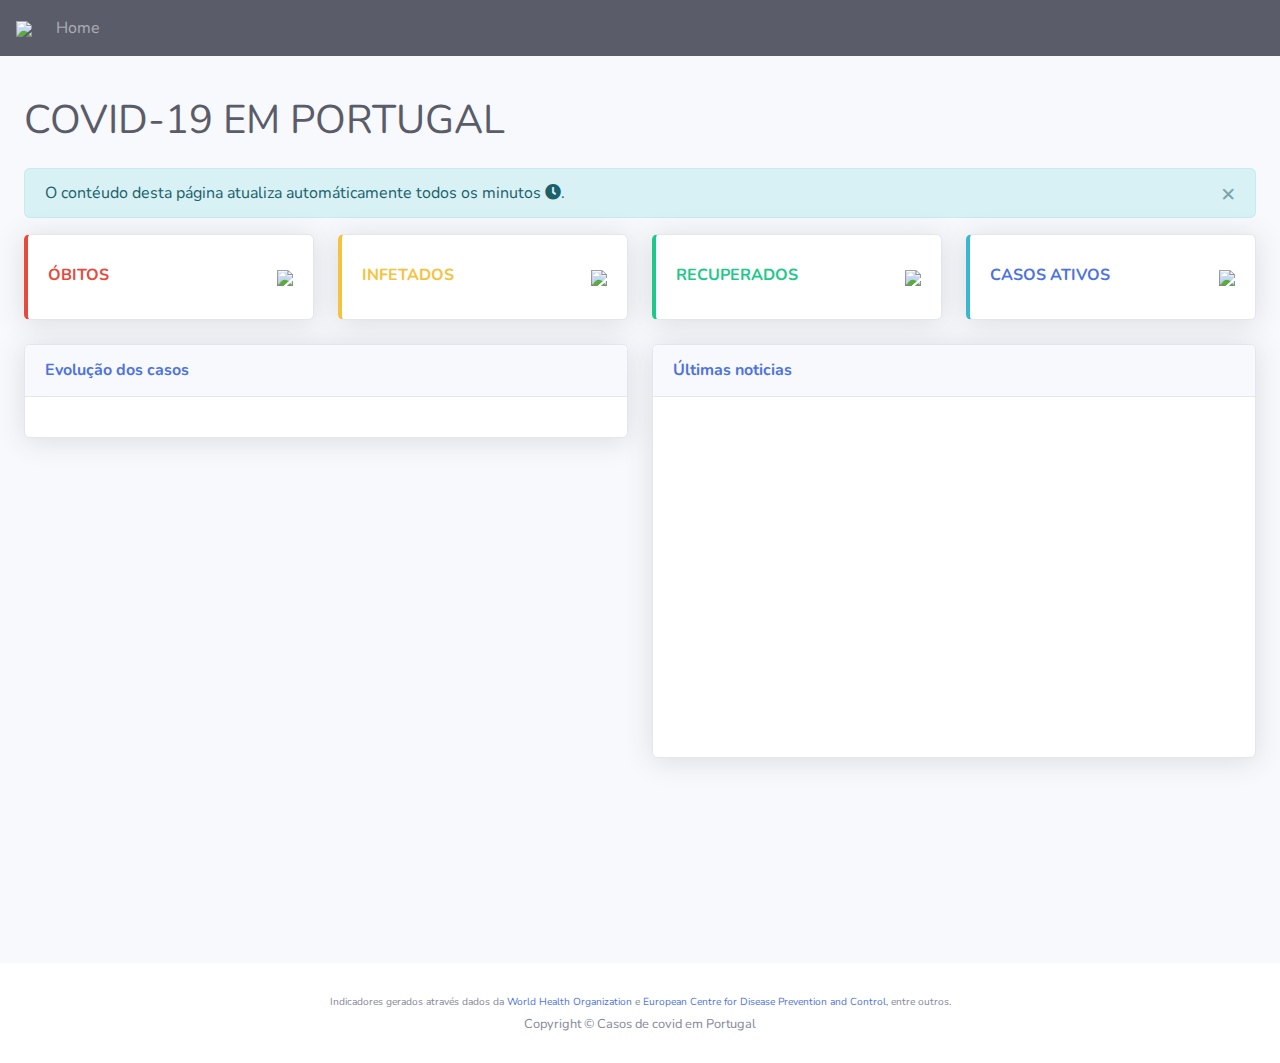
==== index.html @ 24ec82fb "bugfix" ====
<!DOCTYPE html>
<html lang="en">

<head>

  <meta charset="utf-8">
  <meta http-equiv="X-UA-Compatible" content="IE=edge">
  <meta name="viewport" content="width=device-width, initial-scale=1, shrink-to-fit=no">

  <title>COVID-19 em Portugal</title>
  <meta name="title" content="COVID-19 em Portugal">
  <meta name="description" content="Segue em tempo real os indicadores do COVID-19 em Portugal">
  <meta name="keywords" content="COVID-19, Corona, Virus, Portugal">
  <meta name="robots" content="index, follow">
  <meta http-equiv="Content-Type" content="text/html; charset=utf-8">
  <meta name="language" content="Portuguese">
  <meta property="og:title" content="COVID-19 em Portugal">
  <meta property="og:description" content="Segue em tempo real os indicadores do COVID-19 em Portugal">
  <meta property="og:url" content="http://coronavirusemportugal.pt/">
  <meta property="og:image" content="">
  <meta property="og:site_name" content="http://coronavirusemportugal.pt/images/thumb.jpeg">
  <meta name="twitter:card" content="summary_large_image">
  <meta name="twitter:image:alt" content="COVID-19 em Portugal">

  <link rel="icon" type="image/png" href="https://img.icons8.com/office/40/000000/coronavirus.png"" />

  <!-- Custom fonts for this template-->
  <link href="vendor/fontawesome-free/css/all.min.css" rel="stylesheet" type="text/css">
  <link href="https://fonts.googleapis.com/css?family=Nunito:200,200i,300,300i,400,400i,600,600i,700,700i,800,800i,900,900i" rel="stylesheet">

  <!-- Custom styles for this template-->
  <link href="css/sb-admin-2.min.css" rel="stylesheet">

  <script type='text/javascript' src='https://platform-api.sharethis.com/js/sharethis.js#property=5e6398ff21f6220012b26c99&product=inline-share-buttons&cms=website' async='async'></script>

</head>

<body id="page-top">

  <!-- Page Wrapper -->
  <div id="wrapper">

    <!-- Content Wrapper -->
    <div id="content-wrapper" class="d-flex flex-column">

      <!-- Main Content -->
      <div id="content">

        <nav class="navbar navbar-expand-md bg-dark navbar-dark">
          <!-- Brand -->
          <a class="navbar-brand" href="/"><img src="https://img.icons8.com/office/40/000000/coronavirus.png"/></a>

          <!-- Toggler/collapsibe Button -->
          <button class="navbar-toggler" type="button" data-toggle="collapse" data-target="#collapsibleNavbar">
            <span class="navbar-toggler-icon"></span>
          </button>

          <!-- Navbar links -->
          <div class="collapse navbar-collapse" id="collapsibleNavbar">
            <ul class="navbar-nav">
              <li class="nav-item">
                <a class="nav-link" href="#">Home</a>
              </li>
            </ul>
          </div>
        </nav>

        <!-- Begin Page Content -->
        <div class="container-fluid" style="margin-top:40px">

          <!-- Page Heading -->
          <div class="d-sm-flex align-items-center justify-content-between mb-4">
            <h1 class="hw mb-0 text-gray-800">COVID-19 EM PORTUGAL</h1>
            <div class="sharethis-inline-share-buttons"></div>
          </div>

          <div class="alert alert-info alert-dismissible fade show" class="display:none" role="alert" id="auto-update-info">
             O contéudo desta página atualiza automáticamente todos os minutos <i class="fa fa-clock"></i>.
             <button type="button" class="close" data-dismiss="alert" aria-label="Close">
               <span aria-hidden="true">&times;</span>
             </button>
           </div>

          <!-- Content Row -->
          <div class="row">
            <div class="col-6 col-xl-3 col-md-6 mb-4">
              <div class="card border-left-danger shadow h-100 py-2">
                <div class="card-body">
                  <div class="row no-gutters align-items-center">
                    <div class="col mr-2">
                      <div class="text-md font-weight-bold text-danger text-uppercase mb-1">Óbitos</div>
                      <div class="spinner-border spinner-border-sm float-right loader-data" style="display:none" role="status">
                        <span class="sr-only">Loading...</span>
                      </div>
                      <div class="h5 mb-0 font-weight-bold text-gray-800"><span id="deaths"></span> <span id="deathsToday" class="text-xs" style="display:none">( <span id="deathsTodayNumber"></span> hoje )</span></div>
                    </div>
                    <div class="col-auto d-none d-md-block">
                      <img src="https://img.icons8.com/ultraviolet/40/000000/hospital.png"/>
                    </div>
                  </div>
                </div>
              </div>
            </div>

            <div class="col-6 col-xl-3 col-md-6 mb-4">
              <div class="card border-left-warning shadow h-100 py-2">
                <div class="card-body">
                  <div class="row no-gutters align-items-center">
                    <div class="col mr-2">
                      <div class="text-md font-weight-bold text-warning text-uppercase mb-1">Infetados</div>
                      <div class="spinner-border spinner-border-sm float-right loader-data" style="display:none" role="status">
                        <span class="sr-only">Loading...</span>
                      </div>
                      <div class="h5 mb-0 font-weight-bold text-gray-800"><span id="infected"></span> <span id="infectedToday" class="text-xs" style="display:none">( <span id="infectedTodayNumber"></span> hoje )</span></div>
                    </div>
                    <div class="col-auto d-none d-md-block">
                      <img src="https://img.icons8.com/ultraviolet/40/000000/sneeze.png"/>
                    </div>
                  </div>
                </div>
              </div>
            </div>

            <!-- Earnings (Monthly) Card Example -->
            <div class="col-6 col-xl-3 col-md-6 mb-4">
              <div class="card border-left-success shadow h-100 py-2">
                <div class="card-body">
                  <div class="row no-gutters align-items-center">
                    <div class="col mr-2">
                      <div class="text-md font-weight-bold text-success text-uppercase mb-1">Recuperados</div>
                      <div class="spinner-border spinner-border-sm float-right loader-data" style="display:none" role="status">
                        <span class="sr-only">Loading...</span>
                      </div>
                      <div class="h5 mb-0 font-weight-bold text-gray-800" id="recovered"></div>
                    </div>
                    <div class="col-auto d-none d-md-block">
                      <img src="https://img.icons8.com/ultraviolet/40/000000/approval.png"/>
                    </div>
                  </div>
                </div>
              </div>
            </div>

            <!-- Earnings (Monthly) Card Example -->
            <div class="col-6 col-xl-3 col-md-6 mb-4">
              <div class="card border-left-info shadow h-100 py-2">
                <div class="card-body">
                  <div class="row no-gutters align-items-center">
                    <div class="col mr-2">
                      <div class="text-md font-weight-bold text-primary text-uppercase mb-1">Casos Ativos</div>
                      <div class="spinner-border spinner-border-sm float-right loader-data" style="display:none" role="status">
                        <span class="sr-only">Loading...</span>
                      </div>
                      <div class="h5 mb-0 font-weight-bold text-gray-800" id="active"></div>
                    </div>
                    <div class="col-auto d-none d-md-block">
                      <img src="https://img.icons8.com/ultraviolet/40/000000/chromatography.png"/>
                    </div>
                  </div>
                </div>
              </div>
            </div>

          </div>

          <!-- Content Row -->

          <div class="row">

            <!-- Area Chart -->
            <div class="col-xl-6 col-lg-6">
              <div class="card shadow mb-4">
                <!-- Card Header - Dropdown -->
                <div class="card-header py-3 d-flex flex-row align-items-center justify-content-between">
                  <h6 class="m-0 font-weight-bold text-primary">Evolução dos casos</h6>
                  <div class="spinner-border spinner-border-sm float-right loader-data" style="display:none" role="status">
                    <span class="sr-only">Loading...</span>
                  </div>
                </div>
                <!-- Card Body -->
                <div class="card-body">
                  <div id="chart"></div>
                </div>
              </div>
            </div>

            <!-- Pie Chart -->
            <div class="col-xl-6 col-lg-6">
              <div class="card shadow mb-4">
                <!-- Card Header - Dropdown -->
                <div class="card-header py-3 d-flex flex-row align-items-center justify-content-between">
                  <h6 class="m-0 font-weight-bold text-primary">Últimas noticias</h6>
                  <!--<a href="#" class="text-right text-success">Ver todas</a>-->
                  <div class="spinner-border spinner-border-sm float-right loader-news" style="display:none" role="status">
                    <span class="sr-only">Loading...</span>
                  </div>
                </div>
                <!-- Card Body -->
                <div class="card-body" id="news" style="height: 360px; overflow-y: auto;">
                  
                </div>
              </div>
            </div>
          </div>

          <!-- Content Row -->

          <div class="row">
            <div class="col-12">
              <div class="mb-4">
                <iframe data-aa="1340748" src="//acceptable.a-ads.com/1340748" scrolling="no" style="border:0px; padding:0; width:100%; height:100%; overflow:hidden" allowtransparency="true"></iframe>
              </div>
            </div>
          </div>

        </div>
        <!-- /.container-fluid -->

      </div>
      <!-- End of Main Content -->

      <!-- Footer -->
      <footer class="sticky-footer bg-white">
        <div class="container my-auto">
         <div class="copyright text-center my-auto" style="padding-bottom:10px">
          <small class="text-muted">Indicadores gerados através dados da <a href="https://www.who.int/">World
                        Health Organization</a> e <a
                        href="https://www.ecdc.europa.eu/en/geographical-distribution-2019-ncov-cases">European Centre
                        for Disease Prevention and Control</a>, entre outros.</small>
          </div>
          <div class="copyright text-center my-auto">
            <span>Copyright &copy; Casos de covid em Portugal</span>
          </div>
        </div>
      </footer>
      <!-- End of Footer -->

    </div>
    <!-- End of Content Wrapper -->

  </div>
  <!-- End of Page Wrapper -->

  <!-- Scroll to Top Button-->
  <a class="scroll-to-top rounded" href="#page-top">
    <i class="fas fa-angle-up"></i>
  </a>

  <!-- Bootstrap core JavaScript-->
  <script src="vendor/jquery/jquery.min.js"></script>
  <script src="vendor/bootstrap/js/bootstrap.bundle.min.js"></script>

  <!-- Core plugin JavaScript-->
  <script src="vendor/jquery-easing/jquery.easing.min.js"></script>

  <script src="https://cdn.jsdelivr.net/npm/js-cookie@rc/dist/js.cookie.min.js"></script>

  <!-- Custom scripts for all pages-->
  <script src="js/sb-admin-2.min.js"></script>

  <!-- Page level plugins -->
  <script src="https://cdn.jsdelivr.net/npm/apexcharts"></script>
  <script src="js/handlebars.min.js"></script>
  <script src="js/handlebars-intl.min.js"></script>
  <script sec="js/pt.js"></script>
  <script src="js/news.precompiled.js"></script>
  <script src="js/main.js?v3"></script>
  <!-- Global site tag (gtag.js) - Google Analytics -->
  <script async src="https://www.googletagmanager.com/gtag/js?id=UA-159911368-1"></script>
  <script>
    window.dataLayer = window.dataLayer || [];
    function gtag(){dataLayer.push(arguments);}
    gtag('js', new Date());

    gtag('config', 'UA-159911368-1');
  </script>

</body>

</html>
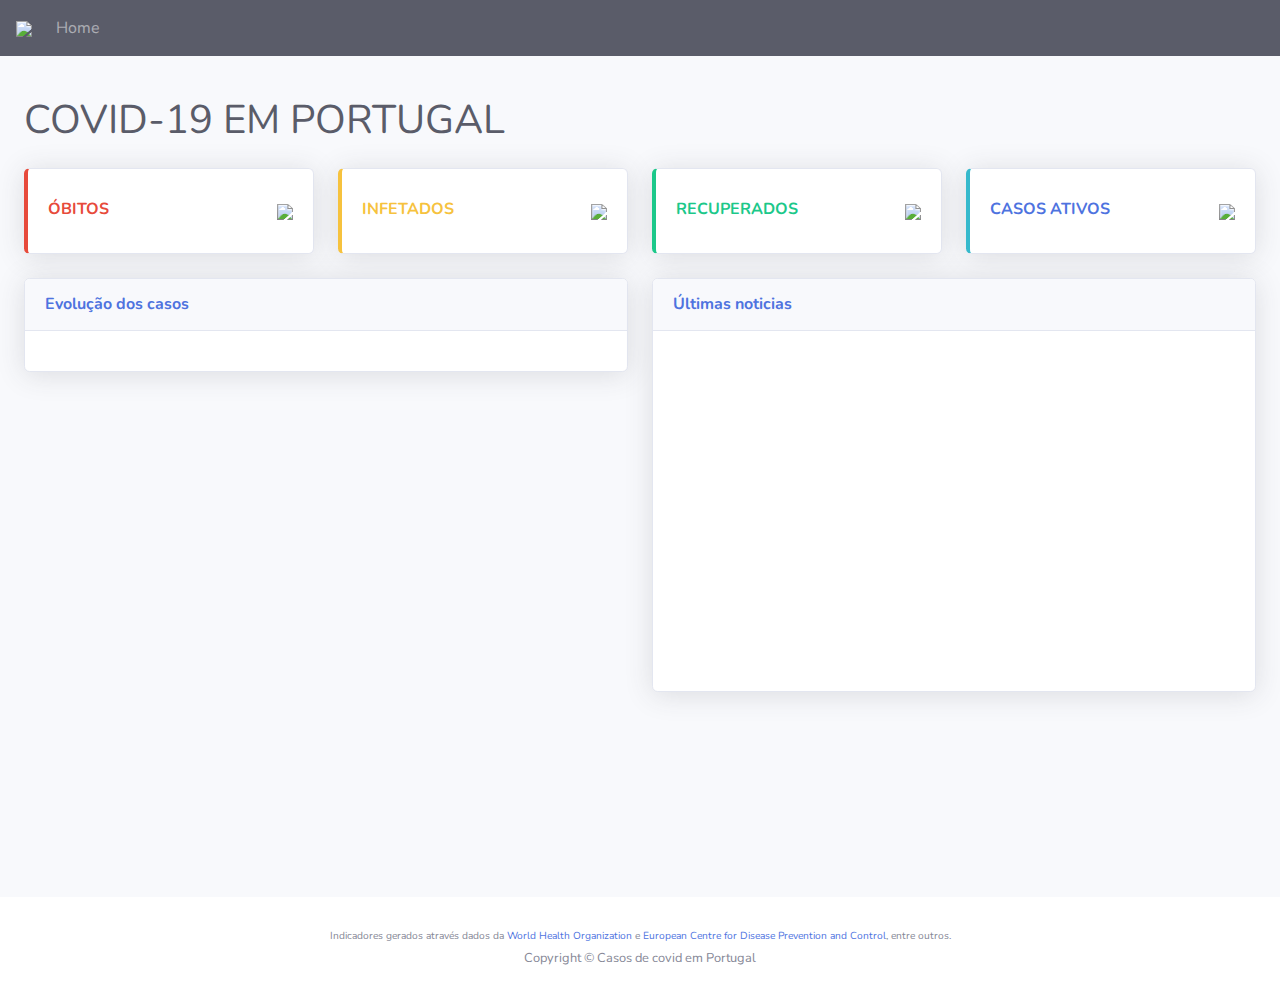
==== commit 14626e97: "bugfix" ====
--- a/index.html
+++ b/index.html
@@ -74,7 +74,7 @@
             <div class="sharethis-inline-share-buttons"></div>
           </div>
 
-          <div class="alert alert-info alert-dismissible fade show" class="display:none" role="alert" id="auto-update-info">
+          <div class="alert alert-info alert-dismissible fade show" style="display:none" role="alert" id="auto-update-info">
              O contéudo desta página atualiza automáticamente todos os minutos <i class="fa fa-clock"></i>.
              <button type="button" class="close" data-dismiss="alert" aria-label="Close">
                <span aria-hidden="true">&times;</span>
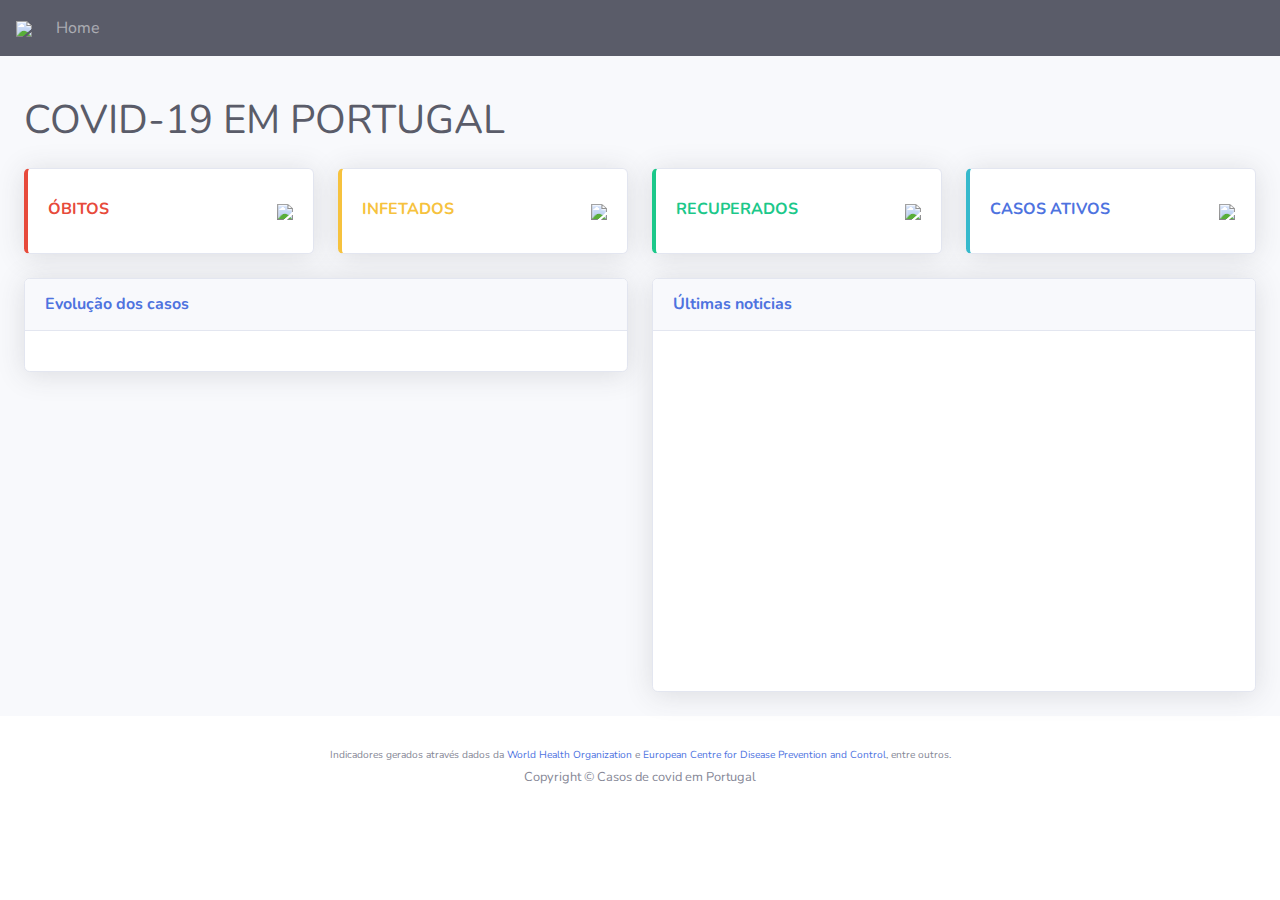
==== commit 4678ac4e: "removed ads" ====
--- a/index.html
+++ b/index.html
@@ -32,7 +32,7 @@
   <link href="css/sb-admin-2.min.css" rel="stylesheet">
 
   <script type='text/javascript' src='https://platform-api.sharethis.com/js/sharethis.js#property=5e6398ff21f6220012b26c99&product=inline-share-buttons&cms=website' async='async'></script>
-
+  <script data-ad-client="ca-pub-1278929551358199" async src="https://pagead2.googlesyndication.com/pagead/js/adsbygoogle.js"></script>
 </head>
 
 <body id="page-top">
@@ -204,16 +204,17 @@
           </div>
 
           <!-- Content Row -->
-
+<!--
           <div class="row">
             <div class="col-12">
               <div class="mb-4">
-                <iframe data-aa="1340748" src="//acceptable.a-ads.com/1340748" scrolling="no" style="border:0px; padding:0; width:100%; height:100%; overflow:hidden" allowtransparency="true"></iframe>
+                <iframe data-aa="1340748" src="//acceptable.a-ads.com/1340748" scrolling="no" style="border:0px; padding:0; width:100%; height:100%; overflow:hidden" allowtransparency="true" id="a-ads"></iframe>
               </div>
             </div>
           </div>
 
         </div>
+        -->
         <!-- /.container-fluid -->
 
       </div>
@@ -264,7 +265,7 @@
   <script src="js/handlebars-intl.min.js"></script>
   <script sec="js/pt.js"></script>
   <script src="js/news.precompiled.js"></script>
-  <script src="js/main.js?v3"></script>
+  <script src="js/main.js?v4"></script>
   <!-- Global site tag (gtag.js) - Google Analytics -->
   <script async src="https://www.googletagmanager.com/gtag/js?id=UA-159911368-1"></script>
   <script>
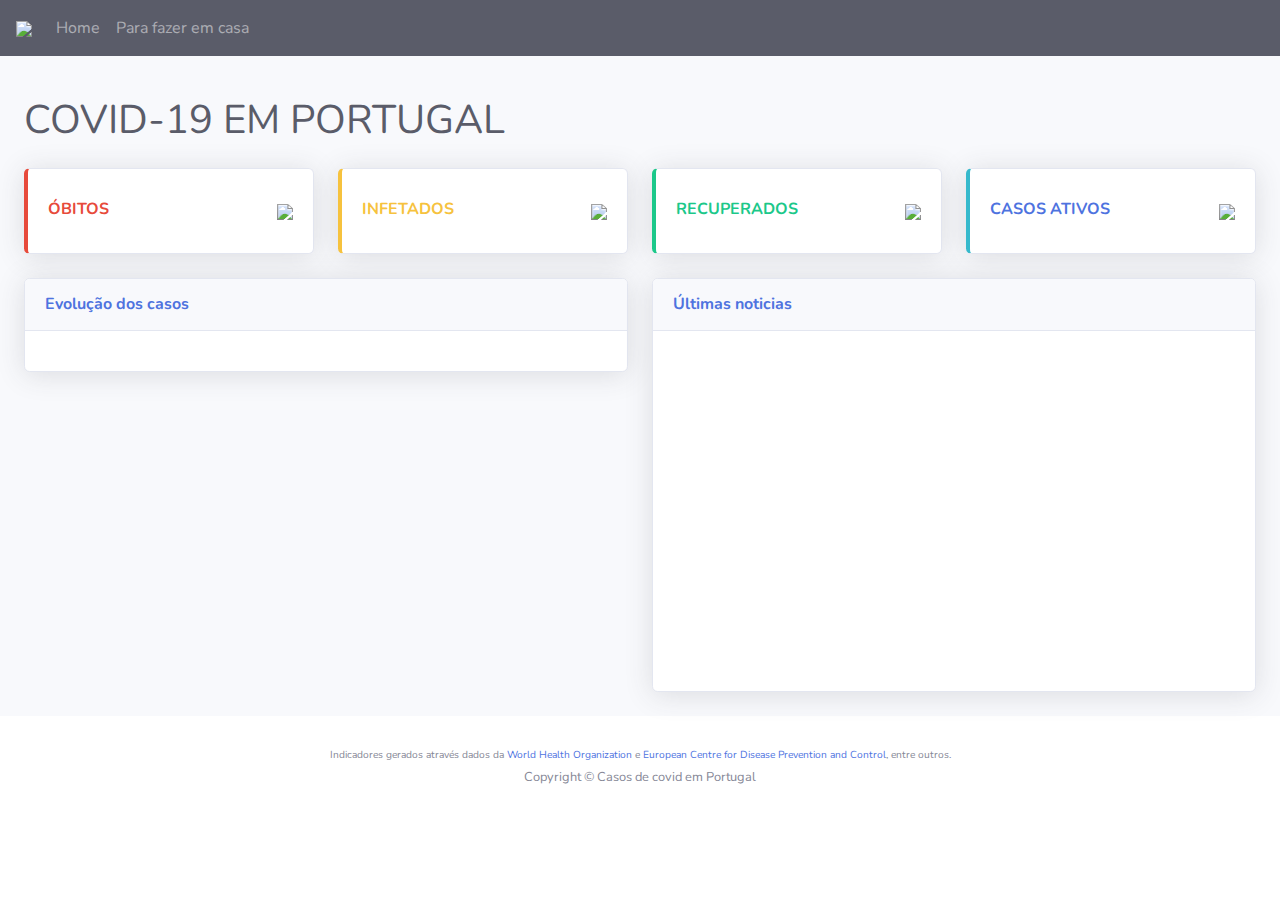
==== commit 32cbb6d7: "added "o que fazer em casa"" ====
--- a/index.html
+++ b/index.html
@@ -61,6 +61,9 @@
               <li class="nav-item">
                 <a class="nav-link" href="#">Home</a>
               </li>
+              <li class="nav-item">
+                <a class="nav-link" href="casa.html">Para fazer em casa</a>
+              </li>
             </ul>
           </div>
         </nav>
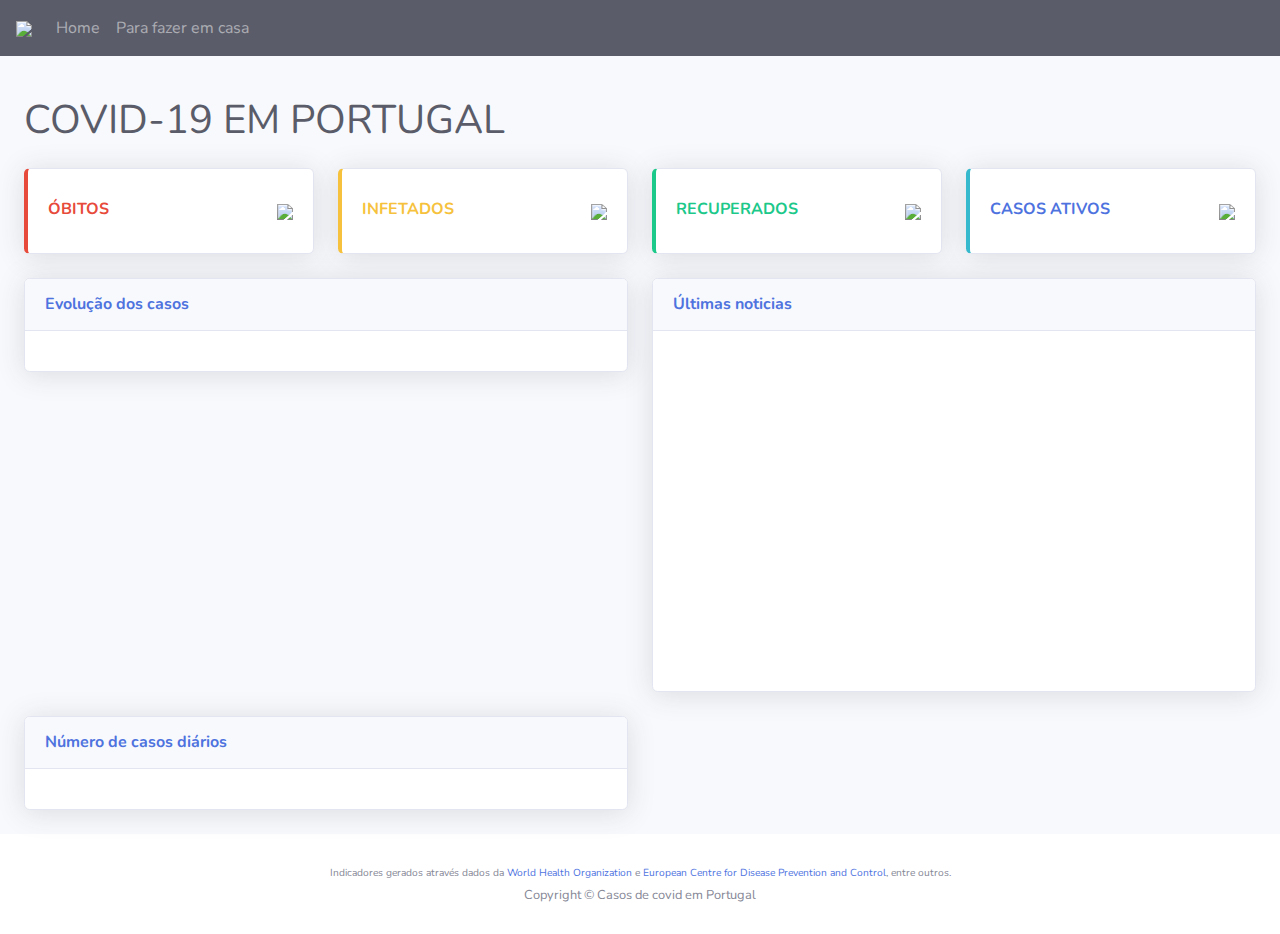
==== commit 8f92577f: "Daily cases chart" ====
--- a/index.html
+++ b/index.html
@@ -206,6 +206,27 @@
             </div>
           </div>
 
+          <div class="row">
+
+            <!-- Area Chart -->
+            <div class="col-xl-6 col-lg-6">
+              <div class="card shadow mb-4">
+                <!-- Card Header - Dropdown -->
+                <div class="card-header py-3 d-flex flex-row align-items-center justify-content-between">
+                  <h6 class="m-0 font-weight-bold text-primary">Número de casos diários</h6>
+                  <div class="spinner-border spinner-border-sm float-right loader-data" style="display:none" role="status">
+                    <span class="sr-only">Loading...</span>
+                  </div>
+                </div>
+                <!-- Card Body -->
+                <div class="card-body">
+                  <div id="chart_daily"></div>
+                </div>
+              </div>
+            </div>
+
+          </div>
+
           <!-- Content Row -->
 <!--
           <div class="row">
@@ -268,7 +289,7 @@
   <script src="js/handlebars-intl.min.js"></script>
   <script sec="js/pt.js"></script>
   <script src="js/news.precompiled.js"></script>
-  <script src="js/main.js?v4"></script>
+  <script src="js/main.js?v5"></script>
   <!-- Global site tag (gtag.js) - Google Analytics -->
   <script async src="https://www.googletagmanager.com/gtag/js?id=UA-159911368-1"></script>
   <script>
